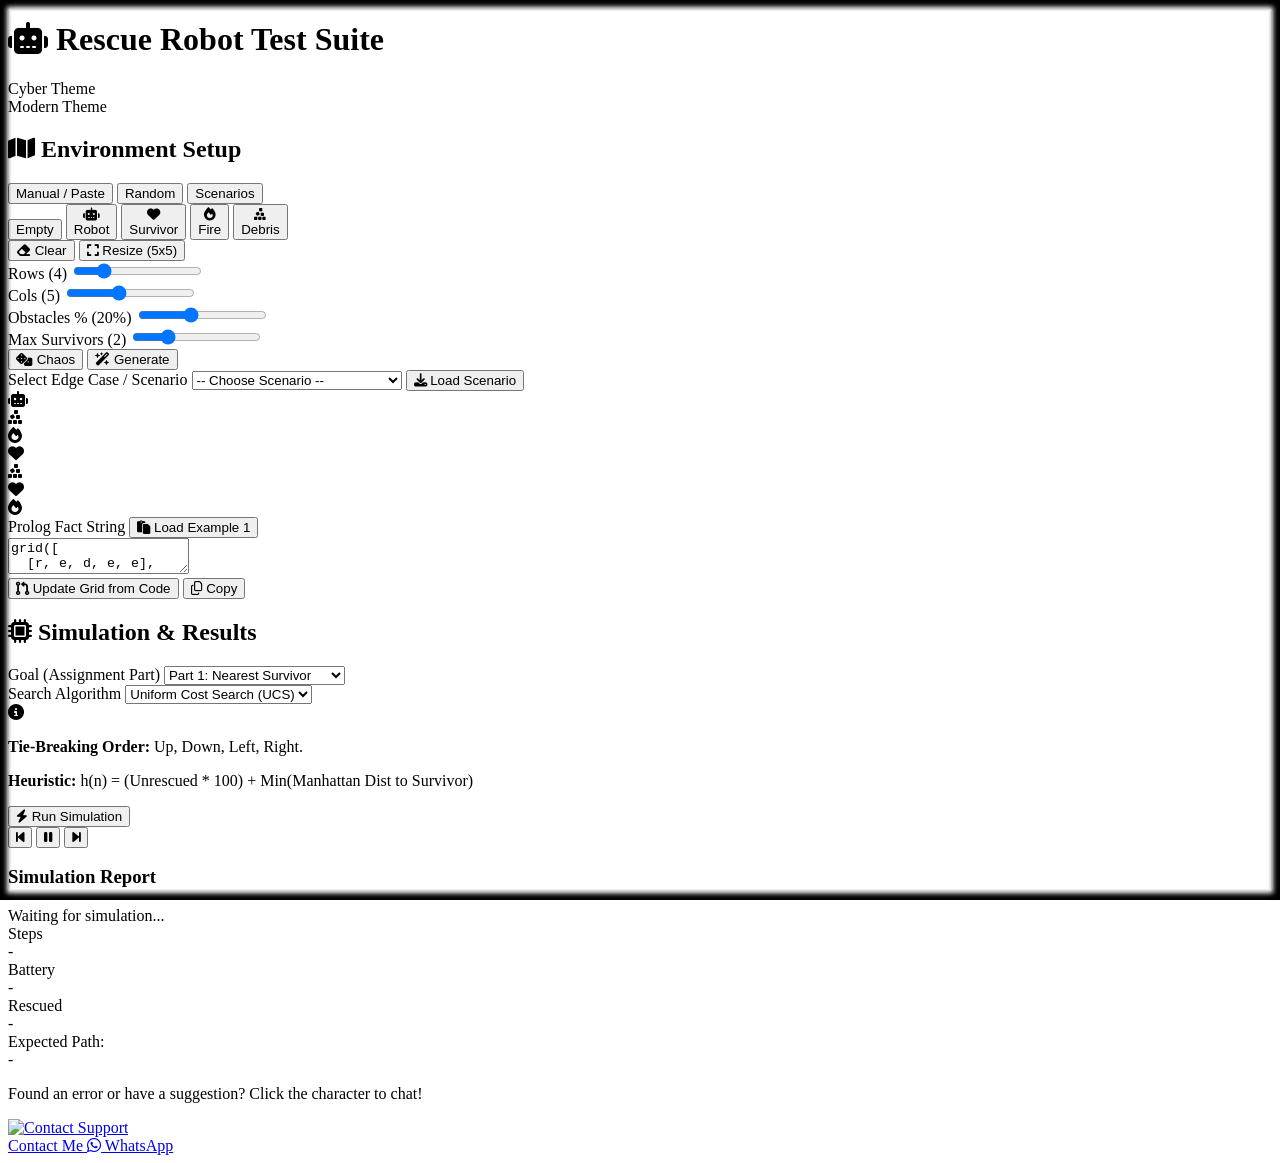
==== web_tool/index.html @ 47bf1552 "feat: implement web-based grid visualization and simulation tool for AI pathfinding assignments" ====
<!DOCTYPE html>
<html lang="en" class="theme-cyber">
<head>
    <meta charset="UTF-8">
    <meta name="viewport" content="width=device-width, initial-scale=1.0">
    <title>Rescue Robot Test Suite</title>
    <!-- Tailwind CSS CDN -->
    <script src="https://cdn.tailwindcss.com"></script>
    <script>
        tailwind.config = {
            darkMode: 'class',
            theme: {
                extend: {
                    colors: {
                        cyber: {
                            bg: '#0F172A',
                            panel: '#1E293B',
                            primary: '#38BDF8',
                            secondary: '#818CF8',
                            accent: '#F472B6',
                            text: '#F8FAFC'
                        },
                        modern: {
                            bg: '#F8FAFC',
                            panel: '#FFFFFF',
                            primary: '#3B82F6',
                            secondary: '#6366F1',
                            accent: '#EC4899',
                            text: '#0F172A'
                        }
                    }
                }
            }
        }
    </script>
    <!-- FontAwesome for icons -->
    <link rel="stylesheet" href="https://cdnjs.cloudflare.com/ajax/libs/font-awesome/6.4.0/css/all.min.css">
    <!-- Custom CSS -->
    <link rel="stylesheet" href="style.css">
</head>
<body class="bg-cyber-bg text-cyber-text transition-colors duration-500 min-h-screen font-sans flex flex-col items-center p-4">

    <!-- Header -->
    <header class="w-full max-w-6xl flex justify-between items-center py-4 mb-6 border-b border-gray-700">
        <h1 class="text-2xl font-bold flex items-center gap-3">
            <i class="fa-solid fa-robot text-cyber-primary"></i>
            Rescue Robot <span class="text-cyber-secondary font-light">Test Suite</span>
        </h1>
        <div class="flex items-center gap-4">
            <!-- Theme Toggle -->
            <label class="flex items-center cursor-pointer">
                <div class="mr-3 font-medium text-sm text-gray-400 theme-label">Cyber Theme</div>
                <div class="relative">
                    <input type="checkbox" id="theme-toggle" class="sr-only">
                    <div class="block bg-gray-600 w-14 h-8 rounded-full transition-colors toggle-bg"></div>
                    <div class="dot absolute left-1 top-1 bg-white w-6 h-6 rounded-full transition transform"></div>
                </div>
                <div class="ml-3 font-medium text-sm text-gray-400 theme-label">Modern Theme</div>
            </label>
        </div>
    </header>

    <!-- Main Content -->
    <main class="w-full max-w-6xl grid grid-cols-1 lg:grid-cols-2 gap-8">
        
        <!-- Left Panel: Setup -->
        <section class="panel p-6 rounded-2xl shadow-xl flex flex-col gap-6">
            <h2 class="text-xl font-semibold mb-2 border-b border-gray-700 pb-2"><i class="fa-solid fa-map"></i> Environment Setup</h2>
            
            <!-- Controls Tabs -->
            <div class="flex gap-2 mb-2">
                <button class="tab-btn active" data-target="tab-manual">Manual / Paste</button>
                <button class="tab-btn" data-target="tab-random">Random</button>
                <button class="tab-btn" data-target="tab-scenario">Scenarios</button>
            </div>

            <div id="tab-manual" class="tab-content block">
                <div class="flex gap-2 flex-wrap mb-4 paint-palette">
                    <button class="tool-btn active group" data-type="e" title="Empty (e)">
                        <div class="w-6 h-6 bg-gray-600 rounded"></div> <span class="text-sm">Empty</span>
                    </button>
                    <button class="tool-btn group" data-type="r" title="Robot (r)">
                        <div class="w-6 h-6 flex items-center justify-center bg-blue-500 rounded text-white text-xs"><i class="fa-solid fa-robot"></i></div> <span class="text-sm">Robot</span>
                    </button>
                    <button class="tool-btn group" data-type="s" title="Survivor (s)">
                        <div class="w-6 h-6 flex items-center justify-center bg-green-500 rounded text-white text-xs"><i class="fa-solid fa-heart"></i></div> <span class="text-sm">Survivor</span>
                    </button>
                    <button class="tool-btn group" data-type="f" title="Fire (f)">
                        <div class="w-6 h-6 flex items-center justify-center bg-orange-500 rounded text-white text-xs"><i class="fa-solid fa-fire"></i></div> <span class="text-sm">Fire</span>
                    </button>
                    <button class="tool-btn group" data-type="d" title="Debris (d)">
                        <div class="w-6 h-6 flex items-center justify-center bg-gray-500 rounded text-white text-xs"><i class="fa-solid fa-cubes-stacked"></i></div> <span class="text-sm">Debris</span>
                    </button>
                </div>
                <div class="flex gap-2">
                    <button id="btn-clear-grid" class="btn-secondary w-full"><i class="fa-solid fa-eraser"></i> Clear</button>
                    <button id="btn-expand-grid" class="btn-secondary w-full"><i class="fa-solid fa-expand"></i> Resize (5x5)</button>
                </div>
            </div>

            <div id="tab-random" class="tab-content hidden">
                <div class="grid grid-cols-2 gap-4">
                    <div>
                        <label class="block text-xs text-gray-400 mb-1">Rows (<span id="val-rows">4</span>)</label>
                        <input type="range" id="inp-rows" min="3" max="8" value="4" class="w-full">
                    </div>
                    <div>
                        <label class="block text-xs text-gray-400 mb-1">Cols (<span id="val-cols">5</span>)</label>
                        <input type="range" id="inp-cols" min="3" max="8" value="5" class="w-full">
                    </div>
                    <div>
                        <label class="block text-xs text-gray-400 mb-1">Obstacles % (<span id="val-obs">20</span>%)</label>
                        <input type="range" id="inp-obs" min="0" max="50" value="20" class="w-full">
                    </div>
                    <div>
                        <label class="block text-xs text-gray-400 mb-1">Max Survivors (<span id="val-surv">2</span>)</label>
                        <input type="range" id="inp-surv" min="1" max="5" value="2" class="w-full">
                    </div>
                </div>
                <div class="flex gap-2 mt-4">
                    <button id="btn-gen-chaos" class="btn-secondary w-1/3"><i class="fa-solid fa-dice"></i> Chaos</button>
                    <button id="btn-gen-random" class="btn-primary w-2/3"><i class="fa-solid fa-wand-magic-sparkles"></i> Generate</button>
                </div>
            </div>

            <div id="tab-scenario" class="tab-content hidden">
                <label class="block text-xs text-gray-400 mb-2">Select Edge Case / Scenario</label>
                <select id="sel-scenario" class="w-full bg-gray-800 text-white rounded p-2 border border-gray-600 mb-4">
                    <option value="" disabled selected>-- Choose Scenario --</option>
                    <option value="ex1">Example 1 (Assignment)</option>
                    <option value="ex2">Example 2 (Assignment)</option>
                    <option value="no-path">No Path Exists</option>
                    <option value="battery-death">Battery Depletion (Far Survivor)</option>
                    <option value="trapped">Trapped Robot</option>
                    <option value="no-survivor">No Survivors Present</option>
                </select>
                <button id="btn-load-scenario" class="btn-primary w-full"><i class="fa-solid fa-download"></i> Load Scenario</button>
            </div>

            <!-- The Grid Display -->
            <div class="flex-grow flex items-center justify-center p-4 bg-gray-800/30 rounded-xl border border-gray-700/50 shadow-inner overflow-hidden min-h-[300px]">
                <div id="grid-container" class="grid gap-1 relative transition-all">
                    <!-- JavaScript will inject grid cells here -->
                </div>
            </div>

            <!-- Prolog Code Box -->
            <div class="relative mt-2">
                <div class="flex justify-between text-xs text-gray-400 mb-1">
                    <span>Prolog Fact String</span>
                    <button class="text-cyber-primary hover:text-white" onclick="document.getElementById('prolog-input').value = 'grid([\n  [r, e, d, e, e],\n  [e, e, f, e, s],\n  [d, e, e, e, e],\n  [e, s, e, f, e]\n]).'"><i class="fa-solid fa-paste"></i> Load Example 1</button>
                </div>
                <!-- Textarea so user can paste their own -->
                <textarea id="prolog-input" class="w-full bg-gray-900 text-green-400 font-mono text-sm p-3 rounded border border-gray-700 h-28 resize-none focus:outline-none focus:border-cyber-primary transition-colors" spellcheck="false"></textarea>
                <div class="flex gap-2 mt-2">
                    <button id="btn-parse-prolog" class="text-xs bg-gray-700 hover:bg-gray-600 px-3 py-1 rounded transition-colors"><i class="fa-solid fa-code-pull-request"></i> Update Grid from Code</button>
                    <button id="btn-copy-prolog" class="text-xs bg-gray-700 hover:bg-gray-600 px-3 py-1 rounded transition-colors ml-auto"><i class="fa-regular fa-copy"></i> Copy</button>
                </div>
            </div>

        </section>

        <!-- Right Panel: Simulator -->
        <section class="panel p-6 rounded-2xl shadow-xl flex flex-col gap-6">
            <h2 class="text-xl font-semibold mb-2 border-b border-gray-700 pb-2"><i class="fa-solid fa-microchip"></i> Simulation & Results</h2>
            
            <div class="grid grid-cols-2 gap-4">
                <div class="settings-box">
                    <label class="block text-xs text-gray-400 mb-1 font-bold">Goal (Assignment Part)</label>
                    <select id="sel-part" class="w-full bg-gray-800 text-white rounded p-2 border border-gray-600 cursor-pointer">
                        <option value="1">Part 1: Nearest Survivor</option>
                        <option value="2">Part 2: Maximize Survivors</option>
                    </select>
                </div>
                <div class="settings-box">
                    <label class="block text-xs text-gray-400 mb-1 font-bold">Search Algorithm</label>
                    <select id="sel-algo" class="w-full bg-gray-800 text-white rounded p-2 border border-gray-600 cursor-pointer">
                        <option value="ucs">Uniform Cost Search (UCS)</option>
                        <option value="gbfs" disabled>Greedy Best-First</option>
                    </select>
                </div>
            </div>

            <div class="bg-gray-800/50 rounded-lg p-3 border border-gray-700/50 text-sm shadow-inner relative group">
                <i class="fa-solid fa-circle-info text-cyber-secondary absolute top-3 left-3"></i>
                <div class="pl-6">
                    <p class="mb-1"><strong class="text-gray-300">Tie-Breaking Order:</strong> Up, Down, Left, Right.</p>
                    <p id="heuristic-note" class="text-gray-400 text-xs mt-1 hidden"><strong class="text-gray-300">Heuristic:</strong> h(n) = (Unrescued * 100) + Min(Manhattan Dist to Survivor)</p>
                </div>
            </div>

            <!-- Controls -->
            <div class="flex gap-3 items-center justify-center p-4 bg-gray-900 rounded-xl border border-gray-700 mt-2">
                <button id="btn-run" class="flex-grow btn-primary py-3 text-lg font-bold uppercase tracking-wider relative overflow-hidden group">
                    <span class="relative z-10"><i class="fa-solid fa-bolt text-yellow-400 mr-2"></i> Run Simulation</span>
                    <div class="absolute inset-0 bg-blue-500 opacity-0 group-hover:opacity-20 transition-opacity"></div>
                </button>
            </div>
            
            <div id="playback-controls" class="flex justify-center gap-4 hidden">
                 <button id="btn-step-prev" class="w-10 h-10 rounded-full bg-gray-700 hover:bg-gray-600 flex items-center justify-center transition-colors"><i class="fa-solid fa-backward-step"></i></button>
                 <button id="btn-play-pause" class="w-12 h-12 rounded-full bg-cyber-primary hover:bg-blue-400 text-white flex items-center justify-center shadow-lg shadow-cyber-primary/20 transition-colors"><i class="fa-solid fa-pause"></i></button>
                 <button id="btn-step-next" class="w-10 h-10 rounded-full bg-gray-700 hover:bg-gray-600 flex items-center justify-center transition-colors"><i class="fa-solid fa-forward-step"></i></button>
            </div>

            <!-- Results -->
            <div class="flex-grow bg-gray-900 rounded-xl p-5 border border-gray-700 flex flex-col justify-between shadow-inner">
                <div>
                    <h3 class="text-sm text-gray-400 uppercase tracking-widest font-bold mb-3">Simulation Report</h3>
                    
                    <div id="result-status" class="text-lg font-mono text-white mb-4 min-h-[28px]">
                        Waiting for simulation...
                    </div>
                </div>

                <div class="grid grid-cols-3 gap-2 mt-auto">
                    <div class="bg-gray-800 rounded-lg p-3 text-center border border-gray-700">
                        <div class="text-xs text-gray-400 mb-1">Steps</div>
                        <div id="res-steps" class="text-2xl font-bold text-white">-</div>
                    </div>
                    <div class="bg-gray-800 rounded-lg p-3 text-center border border-gray-700">
                        <div class="text-xs text-gray-400 mb-1">Battery</div>
                        <div id="res-batt" class="text-2xl font-bold text-green-400">-</div>
                    </div>
                    <div class="bg-gray-800 rounded-lg p-3 text-center border border-gray-700">
                        <div class="text-xs text-gray-400 mb-1">Rescued</div>
                        <div id="res-surv" class="text-2xl font-bold text-cyber-accent">-</div>
                    </div>
                </div>
            </div>

            <!-- PATH LIST -->
            <div class="bg-gray-900 rounded-xl p-3 border border-gray-700 shadow-inner h-24 overflow-y-auto custom-scrollbar">
                <div class="text-xs text-gray-400 mb-1">Expected Path:</div>
                <div id="res-path" class="font-mono text-sm text-gray-300 break-words">
                    -
                </div>
            </div>

            <!-- Custom Contact Section -->
            <div class="mt-4 flex flex-col items-center justify-center p-4 bg-gray-800/30 rounded-xl border border-gray-700/50">
                <p class="text-xs text-gray-400 mb-3 text-center">Found an error or have a suggestion? Click the character to chat!</p>
                <a href="https://wa.me/201554531921" target="_blank" class="hover:scale-105 transition-transform duration-300 relative group flex items-center gap-4 bg-gray-900 p-3 rounded-full pr-6 border border-cyber-accent/30 hover:border-cyber-accent">
                    <img src="https://i.ibb.co/Xff3c7qZ/errors.png" alt="Contact Support" class="w-12 h-12 rounded-full object-cover shadow-[0_0_15px_rgba(244,114,182,0.5)]">
                    <div class="flex flex-col">
                        <span class="text-white font-bold text-sm group-hover:text-cyber-accent transition-colors">Contact Me</span>
                        <span class="text-gray-400 text-xs"><i class="fa-brands fa-whatsapp text-green-500 mr-1"></i> WhatsApp</span>
                    </div>
                </a>
            </div>

        </section>

    </main>

    <!-- Custom Logic scripts -->
    <script src="app.js"></script>
</body>
</html>
---- web_tool/style.css ----
/* Base Overrides */
html {
    transition: background-color 0.5s ease, color 0.5s ease;
}

/* Theme Toggle Slider */
.theme-cyber #theme-toggle:checked ~ .toggle-bg {
    background-color: #3B82F6;
}
.theme-modern #theme-toggle:checked ~ .toggle-bg {
    background-color: #3B82F6;
}
#theme-toggle:checked ~ .dot {
    transform: translateX(100%);
}

#theme-toggle:not(:checked) ~ .toggle-bg {
    background-color: #4B5563;
}

/* cyber vs modern overrides */
.theme-modern body {
    background-color: #f0f4f8;
    color: #1a202c;
}
.theme-modern .panel {
    background-color: #ffffff;
    box-shadow: 0 10px 25px -5px rgba(0, 0, 0, 0.1), 0 8px 10px -6px rgba(0, 0, 0, 0.1);
    border: 1px solid #e2e8f0;
}
.theme-modern .bg-gray-800, .theme-modern .bg-gray-900, .theme-modern .bg-gray-800\/50, .theme-modern .bg-gray-800\/30 {
    background-color: #f8fafc !important;
    border-color: #e2e8f0 !important;
    color: #334155;
}
.theme-modern input, .theme-modern select, .theme-modern textarea {
    background-color: #fff !important;
    color: #0f172a !important;
    border-color: #cbd5e1 !important;
}
.theme-modern .text-white { color: #0f172a !important; }
.theme-modern .text-gray-400 { color: #64748b !important; }
.theme-modern .text-gray-300 { color: #475569 !important; }
.theme-modern .text-green-400 { color: #16a34a !important; }

/* Reusable Buttons */
.btn-primary {
    @apply bg-cyber-primary text-gray-900 py-2 px-4 rounded font-semibold hover:bg-blue-400 transition-colors shadow-[0_0_15px_rgba(56,189,248,0.4)] hover:shadow-[0_0_20px_rgba(56,189,248,0.6)];
}
.theme-modern .btn-primary {
    @apply bg-modern-primary text-white shadow-md hover:bg-blue-600 hover:shadow-lg;
}

.btn-secondary {
    @apply bg-gray-700 text-white py-2 px-4 rounded hover:bg-gray-600 transition-colors;
}
.theme-modern .btn-secondary {
    @apply bg-gray-200 text-gray-800 hover:bg-gray-300;
}

.tab-btn {
    @apply px-4 py-2 text-sm font-medium border-b-2 border-transparent text-gray-400 hover:text-white transition-colors flex-1 text-center cursor-pointer;
}
.tab-btn.active {
    @apply border-cyber-primary text-cyber-primary;
}
.theme-modern .tab-btn.active {
    @apply border-modern-primary text-modern-primary;
}
.theme-modern .tab-btn {
    @apply text-gray-500 hover:text-gray-900;
}

/* Tool Button active state */
.tool-btn {
    @apply p-2 rounded flex flex-col items-center justify-center gap-1 border-2 border-transparent transition-all opacity-60 hover:opacity-100;
}
.tool-btn.active {
    @apply border-cyber-primary bg-gray-800 opacity-100;
}
.theme-modern .tool-btn.active {
    @apply border-modern-primary bg-gray-100;
}

/* Scrollbar */
.custom-scrollbar::-webkit-scrollbar {
    width: 6px;
}
.custom-scrollbar::-webkit-scrollbar-track {
    background: transparent;
}
.custom-scrollbar::-webkit-scrollbar-thumb {
    background-color: #4b5563;
    border-radius: 10px;
}

/* Grid Cell Animations */
.grid-cell {
    @apply w-full h-full min-h-[40px] md:min-h-[50px] rounded cursor-pointer transition-all duration-300 flex items-center justify-center text-xl shadow-sm relative;
}
.grid-cell::before {
    content: '';
    position: absolute;
    inset: 0;
    border-radius: inherit;
    box-shadow: inset 0 0 10px rgba(0,0,0,0.5);
    pointer-events: none;
}
.theme-modern .grid-cell::before {
    box-shadow: inset 0 0 5px rgba(0,0,0,0.1);
}

.cell-e { @apply bg-gray-600/20 hover:bg-gray-500/30; }
.theme-modern .cell-e { @apply bg-gray-200 hover:bg-gray-300; }

.cell-r { @apply bg-blue-500 text-white shadow-[0_0_15px_rgba(59,130,246,0.5)]; z-index: 10; }
.cell-s { @apply bg-green-500 text-white shadow-[0_0_15px_rgba(34,197,94,0.5)]; }
.cell-f { @apply bg-orange-500 text-white animate-pulse shadow-[0_0_15px_rgba(249,115,22,0.5)]; }
.cell-d { @apply bg-gray-500 text-white; }

/* Path animation glowing */
.cell-path {
    animation: pathGlow 1.5s infinite alternate;
}

@keyframes pathGlow {
    from { box-shadow: inset 0 0 10px rgba(244, 114, 182, 0.5), 0 0 10px rgba(244, 114, 182, 0.5); background-color: rgba(244, 114, 182, 0.4); }
    to { box-shadow: inset 0 0 20px rgba(244, 114, 182, 0.8), 0 0 20px rgba(244, 114, 182, 0.8); background-color: rgba(244, 114, 182, 0.7); }
}

.theme-modern .cell-path {
    background-color: #fbcfe8 !important;
    border: 2px solid #ec4899;
    box-shadow: none !important;
    animation: none;
}
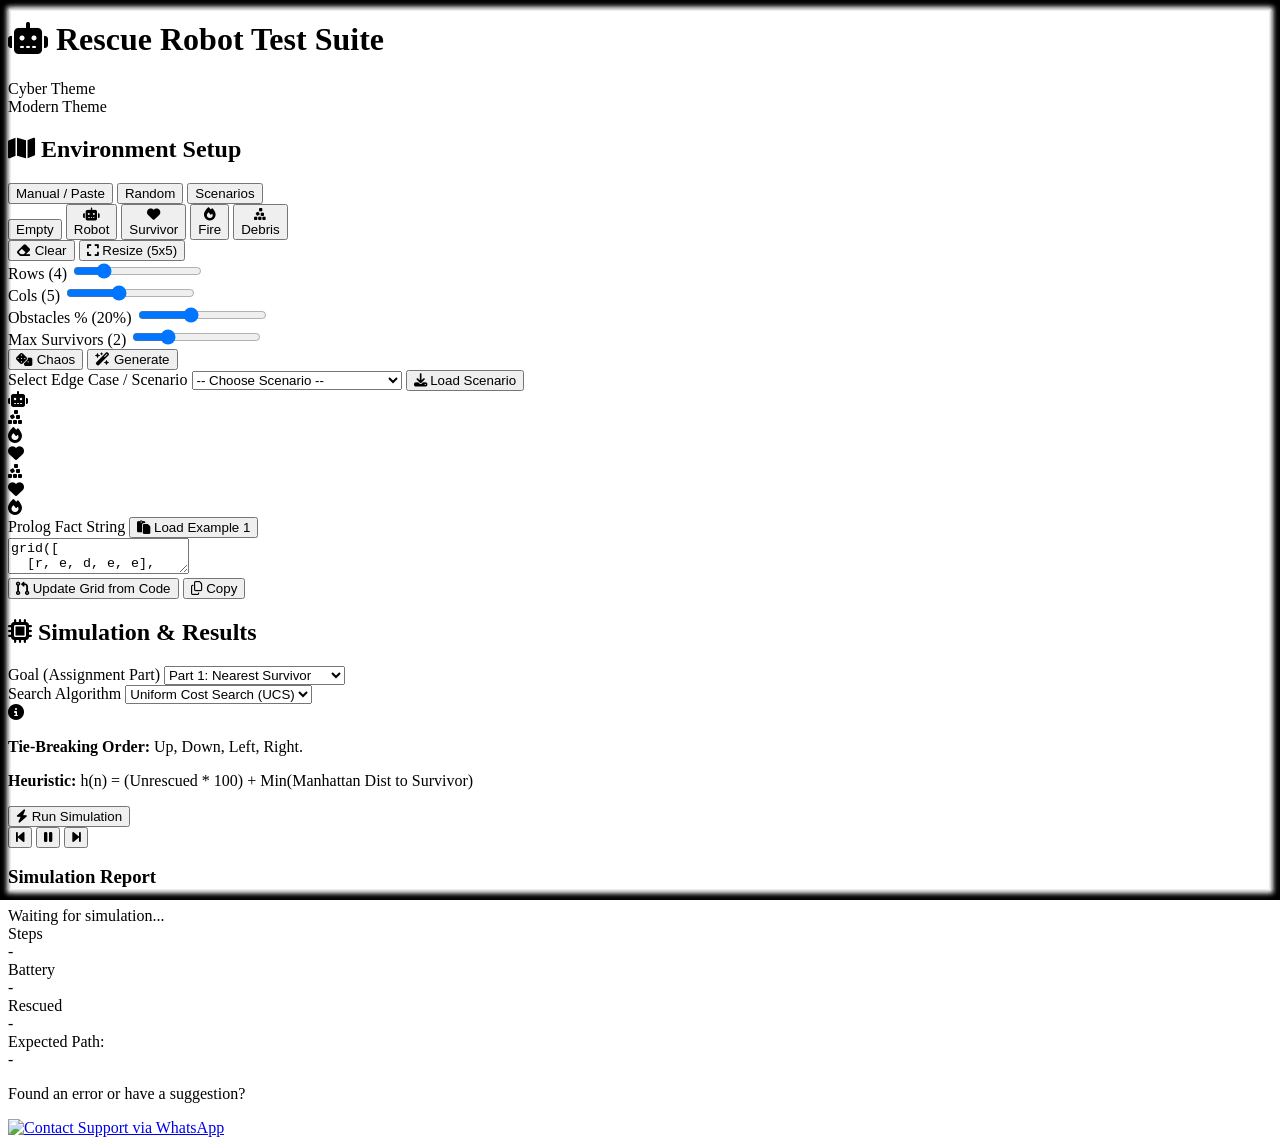
==== commit ff085965: "feat: initialize Rescue Robot test suite UI with dual-theme support and interactive environment grid" ====
--- a/web_tool/index.html
+++ b/web_tool/index.html
@@ -4,6 +4,8 @@
     <meta charset="UTF-8">
     <meta name="viewport" content="width=device-width, initial-scale=1.0">
     <title>Rescue Robot Test Suite</title>
+    <!-- Favicon Robot -->
+    <link rel="icon" href="data:image/svg+xml,<svg xmlns=%22http://www.w3.org/2000/svg%22 viewBox=%220 0 100 100%22><text y=%22.9em%22 font-size=%2290%22>🤖</text></svg>">
     <!-- Tailwind CSS CDN -->
     <script src="https://cdn.tailwindcss.com"></script>
     <script>
@@ -68,7 +70,7 @@
             <h2 class="text-xl font-semibold mb-2 border-b border-gray-700 pb-2"><i class="fa-solid fa-map"></i> Environment Setup</h2>
             
             <!-- Controls Tabs -->
-            <div class="flex gap-2 mb-2">
+            <div class="flex gap-2 mb-2 bg-gray-900/40 p-1.5 rounded-xl border border-gray-700/40">
                 <button class="tab-btn active" data-target="tab-manual">Manual / Paste</button>
                 <button class="tab-btn" data-target="tab-random">Random</button>
                 <button class="tab-btn" data-target="tab-scenario">Scenarios</button>
@@ -239,13 +241,9 @@
 
             <!-- Custom Contact Section -->
             <div class="mt-4 flex flex-col items-center justify-center p-4 bg-gray-800/30 rounded-xl border border-gray-700/50">
-                <p class="text-xs text-gray-400 mb-3 text-center">Found an error or have a suggestion? Click the character to chat!</p>
-                <a href="https://wa.me/201554531921" target="_blank" class="hover:scale-105 transition-transform duration-300 relative group flex items-center gap-4 bg-gray-900 p-3 rounded-full pr-6 border border-cyber-accent/30 hover:border-cyber-accent">
-                    <img src="https://i.ibb.co/Xff3c7qZ/errors.png" alt="Contact Support" class="w-12 h-12 rounded-full object-cover shadow-[0_0_15px_rgba(244,114,182,0.5)]">
-                    <div class="flex flex-col">
-                        <span class="text-white font-bold text-sm group-hover:text-cyber-accent transition-colors">Contact Me</span>
-                        <span class="text-gray-400 text-xs"><i class="fa-brands fa-whatsapp text-green-500 mr-1"></i> WhatsApp</span>
-                    </div>
+                <p class="text-xs text-gray-400 mb-3 text-center">Found an error or have a suggestion?</p>
+                <a href="https://wa.me/201554531921" target="_blank" class="hover:scale-105 transition-transform duration-300 drop-shadow-[0_0_15px_rgba(244,114,182,0.3)] hover:drop-shadow-[0_0_20px_rgba(56,189,248,0.6)]">
+                    <img src="https://i.ibb.co/Xff3c7qZ/errors.png" alt="Contact Support via WhatsApp" class="w-full max-w-[200px] object-contain">
                 </a>
             </div>
 
--- a/web_tool/style.css
+++ b/web_tool/style.css
@@ -59,16 +59,16 @@
 }
 
 .tab-btn {
-    @apply px-4 py-2 text-sm font-medium border-b-2 border-transparent text-gray-400 hover:text-white transition-colors flex-1 text-center cursor-pointer;
+    @apply px-4 py-2 text-sm font-semibold rounded-lg bg-gray-800 border border-gray-700 text-gray-400 hover:bg-gray-700 hover:text-white transition-colors flex-1 text-center cursor-pointer shadow-sm;
 }
 .tab-btn.active {
-    @apply border-cyber-primary text-cyber-primary;
+    @apply bg-cyber-primary border-cyber-primary text-gray-900 hover:bg-blue-400 shadow-[0_0_10px_rgba(56,189,248,0.4)];
+}
+.theme-modern .tab-btn {
+    @apply bg-transparent border-transparent text-gray-600 hover:bg-gray-200;
 }
 .theme-modern .tab-btn.active {
-    @apply border-modern-primary text-modern-primary;
-}
-.theme-modern .tab-btn {
-    @apply text-gray-500 hover:text-gray-900;
+    @apply bg-white border-gray-300 text-modern-primary shadow-sm hover:bg-gray-50;
 }
 
 /* Tool Button active state */
@@ -96,7 +96,7 @@
 
 /* Grid Cell Animations */
 .grid-cell {
-    @apply w-full h-full min-h-[40px] md:min-h-[50px] rounded cursor-pointer transition-all duration-300 flex items-center justify-center text-xl shadow-sm relative;
+    @apply aspect-square rounded-lg cursor-pointer transition-all duration-300 flex items-center justify-center text-2xl shadow-md border border-[rgba(255,255,255,0.05)] relative;
 }
 .grid-cell::before {
     content: '';
